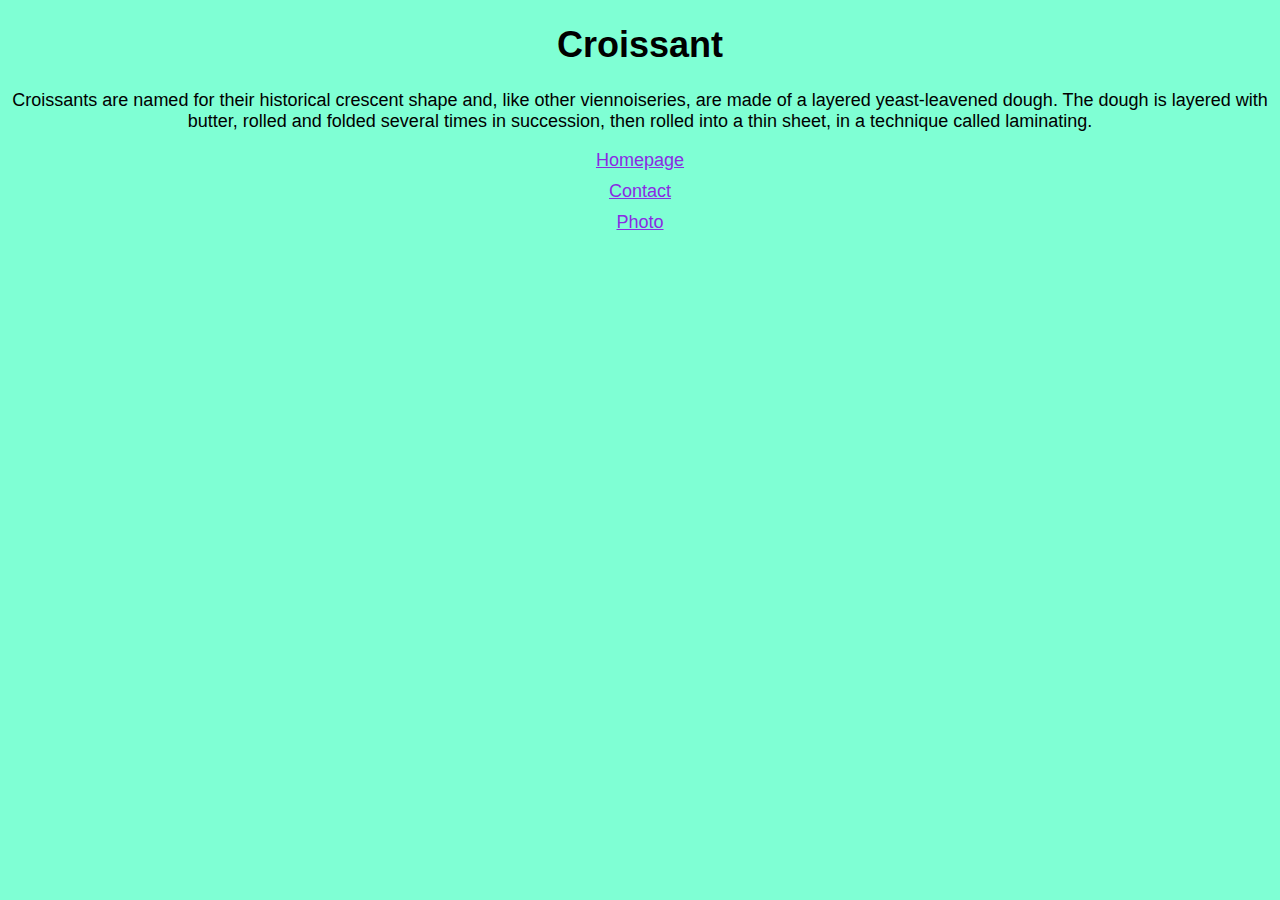
==== index.html @ c3a5e226 "created a croissant file" ====
<!DOCTYPE html>
<html lang="en">
  <head>
    <meta charset="UTF-8" />
    <meta http-equiv="X-UA-Compatible" content="IE=edge" />
    <meta name="viewport" content="width=device-width, initial-scale=1.0" />
    <link rel="stylesheet" href="/css/style.css" />

    <title>Document</title>
  </head>
  <body>
    <h1>Croissant</h1>
    <p>
      Croissants are named for their historical crescent shape and, like other
      viennoiseries, are made of a layered yeast-leavened dough. The dough is
      layered with butter, rolled and folded several times in succession, then
      rolled into a thin sheet, in a technique called laminating.
    </p>
    <a href="/">Homepage</a>
    <a href="/contact.html">Contact</a>
    <a href="/photo.html">Photo</a>
  </body>
</html>
---- css/style.css ----
body {
  background-color: aquamarine;
  font-size: 18px;
  font-family: "Segoe UI", Tahoma, Geneva, Verdana, sans-serif;
}
h1 {
  text-align: center;
}
p {
  text-align: center;
}
a {
  color: blueviolet;
  margin: 10px 10px 10px 10px;
  text-align: center;
  display: block;
}
img {
  display: block;
  border: 1px solid blue;
  border-radius: 4px;
}
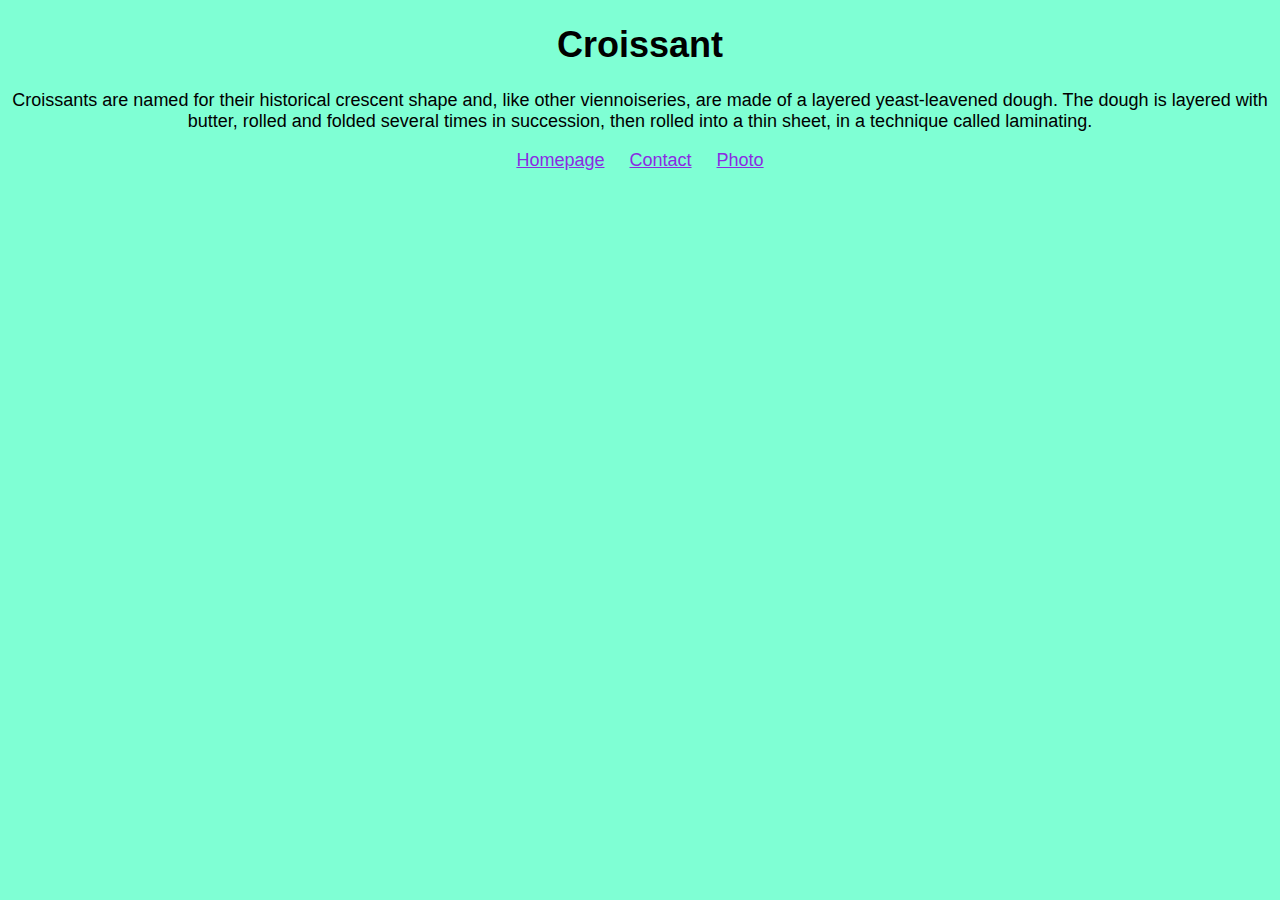
==== commit a0ee397c: "Added a footer" ====
--- a/index.html
+++ b/index.html
@@ -16,8 +16,10 @@
       layered with butter, rolled and folded several times in succession, then
       rolled into a thin sheet, in a technique called laminating.
     </p>
-    <a href="/">Homepage</a>
-    <a href="/contact.html">Contact</a>
-    <a href="/photo.html">Photo</a>
+    <footer>
+      <a href="/">Homepage</a>
+      <a href="/contact.html">Contact</a>
+      <a href="/photo.html">Photo</a>
+    </footer>
   </body>
 </html>
--- a/css/style.css
+++ b/css/style.css
@@ -9,14 +9,15 @@
 p {
   text-align: center;
 }
-a {
+footer a {
   color: blueviolet;
-  margin: 10px 10px 10px 10px;
-  text-align: center;
-  display: block;
+  margin: 0 10px;
 }
 img {
   display: block;
   border: 1px solid blue;
   border-radius: 4px;
 }
+footer {
+  text-align: center;
+}
